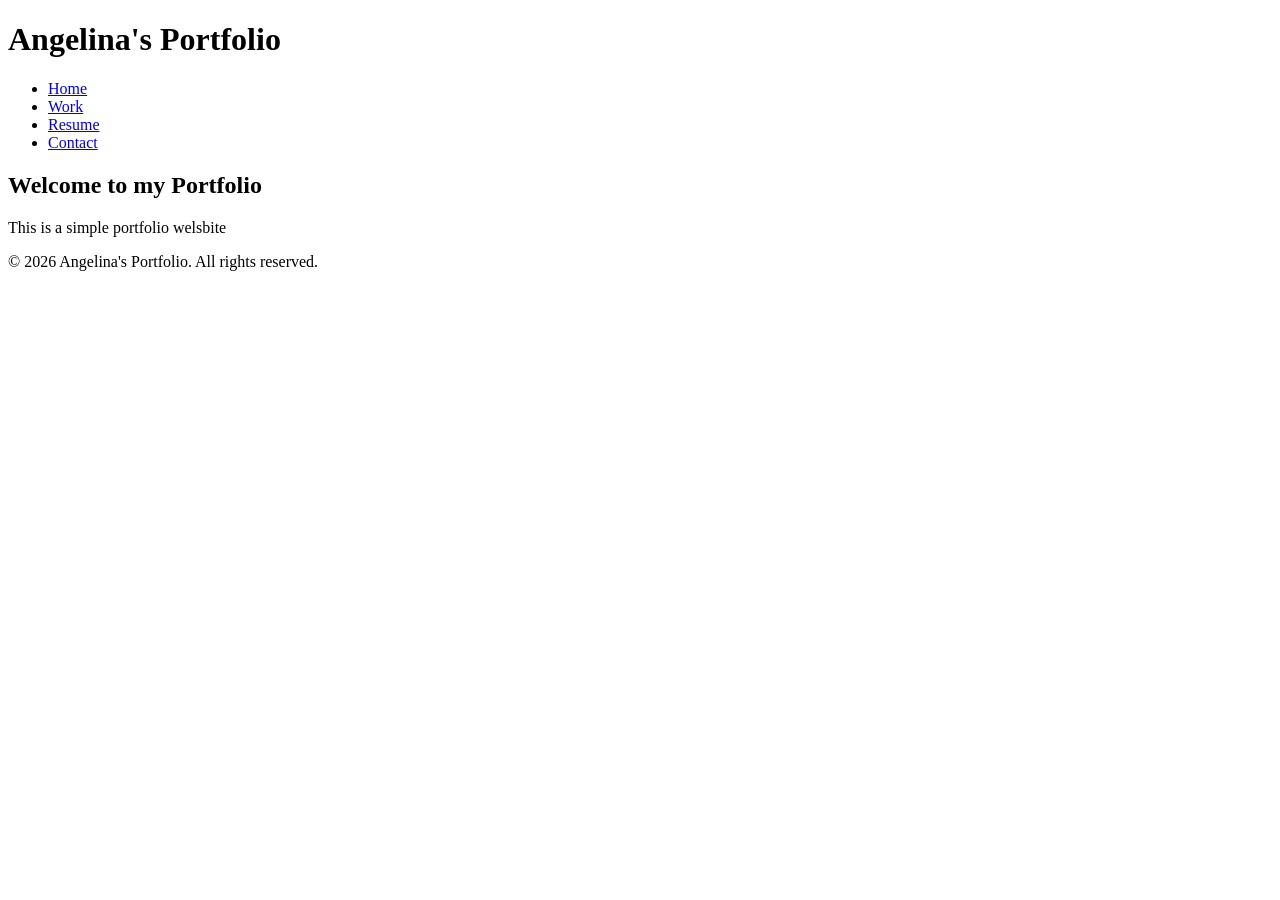
==== index.html @ 7695c9f0 "Initial file set up Got html page structure set up and initial code for index" ====
<!DOCTYPE html>
<html lang="en">
<head>
    <meta charset="UTF-8">
    <meta name="viewport" content="width=device-width, initial-scale=1.0">
    <link rel="stylesheet" type="text/css" href="style.css">
    <title>Angelina's Portfolio</title>
</head>
<body>
    <header>
        <h1>Angelina's Portfolio</h1>
        <nav>
            <ul>
                <li><a href="index.html">Home</a></li>
                <li><a href="work.html">Work</a></li>
                <li><a href="resume.html">Resume</a></li>
                <li><a href="contact.html">Contact</a></li>
            </ul>
        </nav>
    </header>
    <main>
        <h2>Welcome to my Portfolio</h2>
        <p>This is a simple portfolio welsbite</p>
    </main>
    <footer>
        <p>&copy; 2026 Angelina's Portfolio. All rights reserved.</p>
    </footer>
</body>
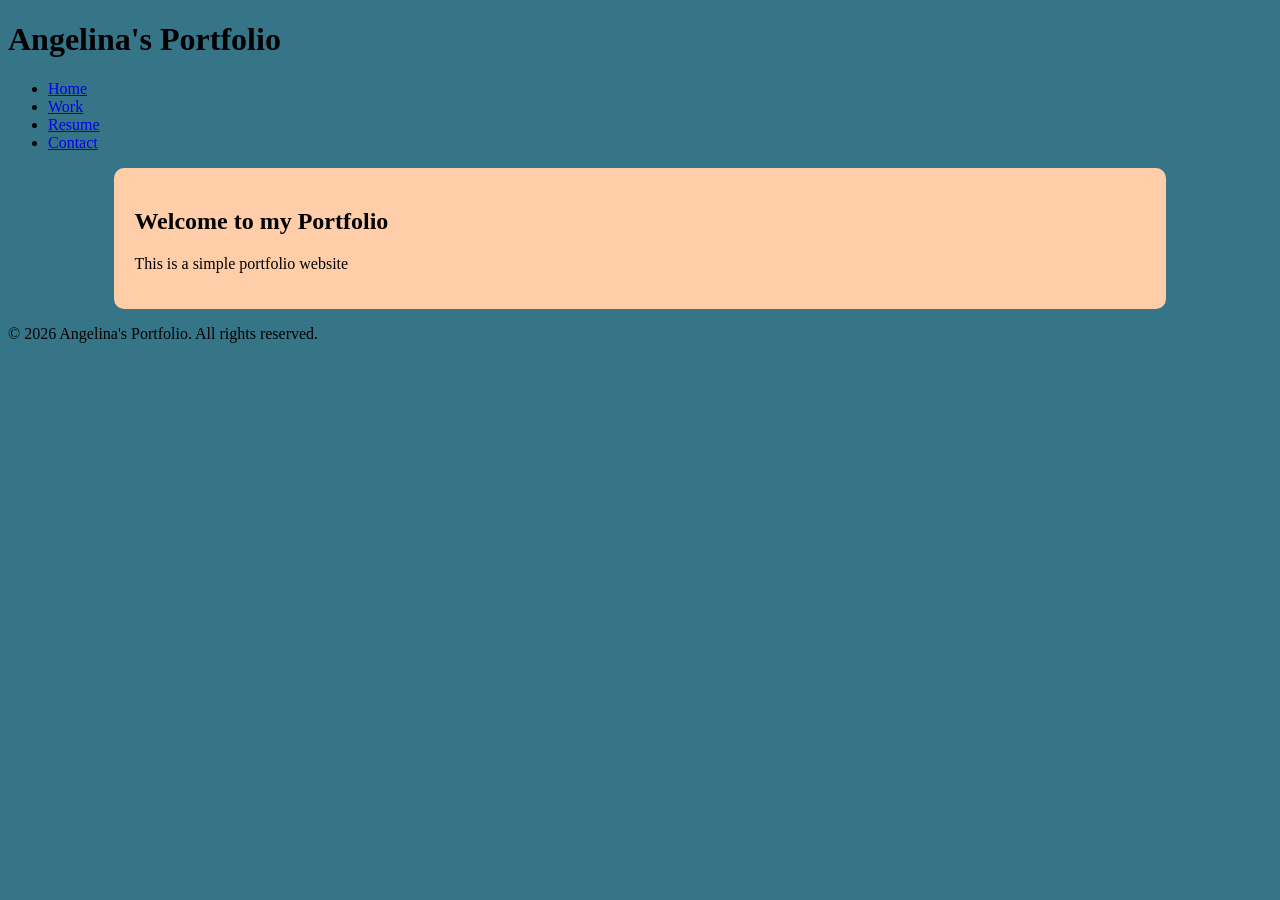
==== commit a9358b0e: "spelling spelling error fixed" ====
--- a/index.html
+++ b/index.html
@@ -20,7 +20,7 @@
     </header>
     <main>
         <h2>Welcome to my Portfolio</h2>
-        <p>This is a simple portfolio welsbite</p>
+        <p>This is a simple portfolio website</p>
     </main>
     <footer>
         <p>&copy; 2026 Angelina's Portfolio. All rights reserved.</p>
--- a/style.css
+++ b/style.css
@@ -0,0 +1,11 @@
+body {
+    background-color: #367588;
+}
+
+main {
+    background-color: #ffcea8;
+    width: 80%;
+    margin: 0 auto;
+    padding: 20px;
+    border-radius: 10px;
+}
